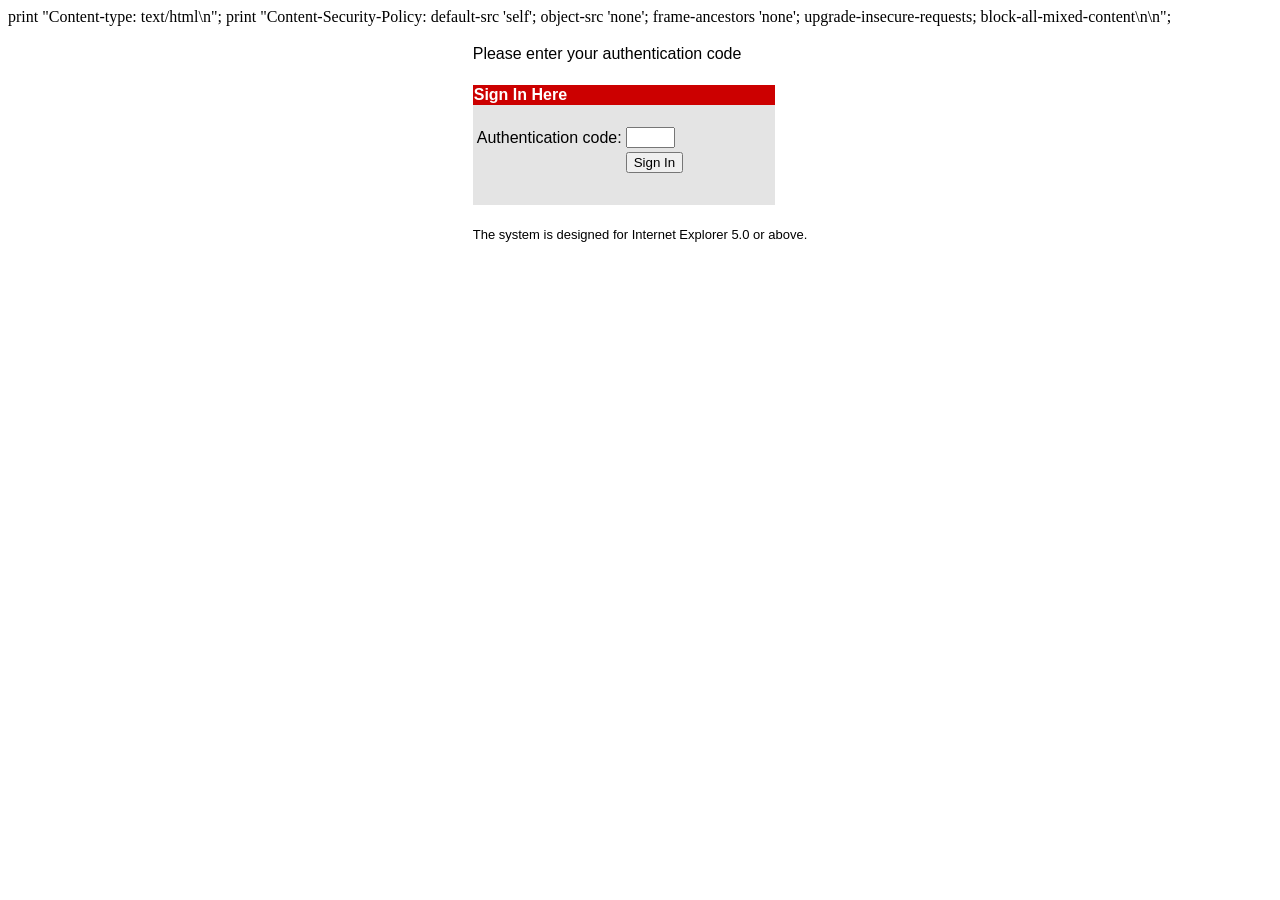
==== shipment_feeder/login_ip.html @ 8e536f46 "Add files via upload" ====
<HTML>

print "Content-type: text/html\n";
print "Content-Security-Policy: default-src 'self'; object-src 'none'; frame-ancestors 'none'; upgrade-insecure-requests; block-all-mixed-content\n\n";

<head>
<title>DHL Shipment Information Feeder</title>
<meta http-equiv="Content-Type" content="text/html; charset=iso-8859-1">
<!--<meta http-equiv="Content-Security-Policy" content="default-src 'self'; script-src 'self'">-->

<style>
<!--
 
a:link {  color: #000000; text-decoration:none}
a:visited {  color: #000000; text-decoration:none}

-->
</style>
</head>
<script src="js_client/rollovers.js" type="text/javascript"></script>
<SCRIPT LANGUAGE="javascript" SRC="js_client/formCheck.js"></SCRIPT>
<script src="js/login_ip.js" type="text/javascript"></script>

<body bgcolor="#FFFFFF" text="#000000">

<blockquote>

<center>
<font face="Frutiger, Arial">

<form id="formLogin" name="formlogin" method="post" action="login_validate.jsp">

<table border="0">
<tr>
<td colspan="2">
Please enter your authentication code<br>&nbsp;
</td>
</tr>
<tr><td>

<table border=0 cellspacing=0>
<tr bgcolor="#CC0000"><td width=300><font color="#FFFFFF" size="3" face="Arial"><b>Sign In Here</b></font></td></tr>
<tr bgcolor="#E4E4E4"><td height=100 valign="top"><br>

<table border=0>
<tr>
<td>Authentication code: </td>
<td><input type="text" name="emailadr" size="4" maxlength="4" autocomplete="off"></td>
</tr>
<!--
<tr>
<td>Password: </td>
<td><input type="password" name="passwd" size="16" maxlength="16"></td>
</tr>
-->
<tr>
<td></td>
<td>
	<input type="submit" name="Submit" value="Sign In"></td>
</tr>
<!--
<tr><td></td><td>
<input type="button" name="forgotpassword" value="Forgot Password" onClick="javascript:nextpage('forgot_password/fp_DefPage.jsp',true);">
</td></tr>
-->

</table>

</td></tr>

</table>

</td>
</tr>

<tr>
<td colspan="2">
&nbsp;<br>
<font size="2">The system is designed for Internet Explorer 5.0 or above.</font>
</td>
</tr>

</table>

<br><br>

<input type="hidden" name="passwd" value=""></td>
<input type="hidden" name="from_where" value="print_waybill">

</form>

</font>
</center>
</blockquote>
</body>


</HTML>
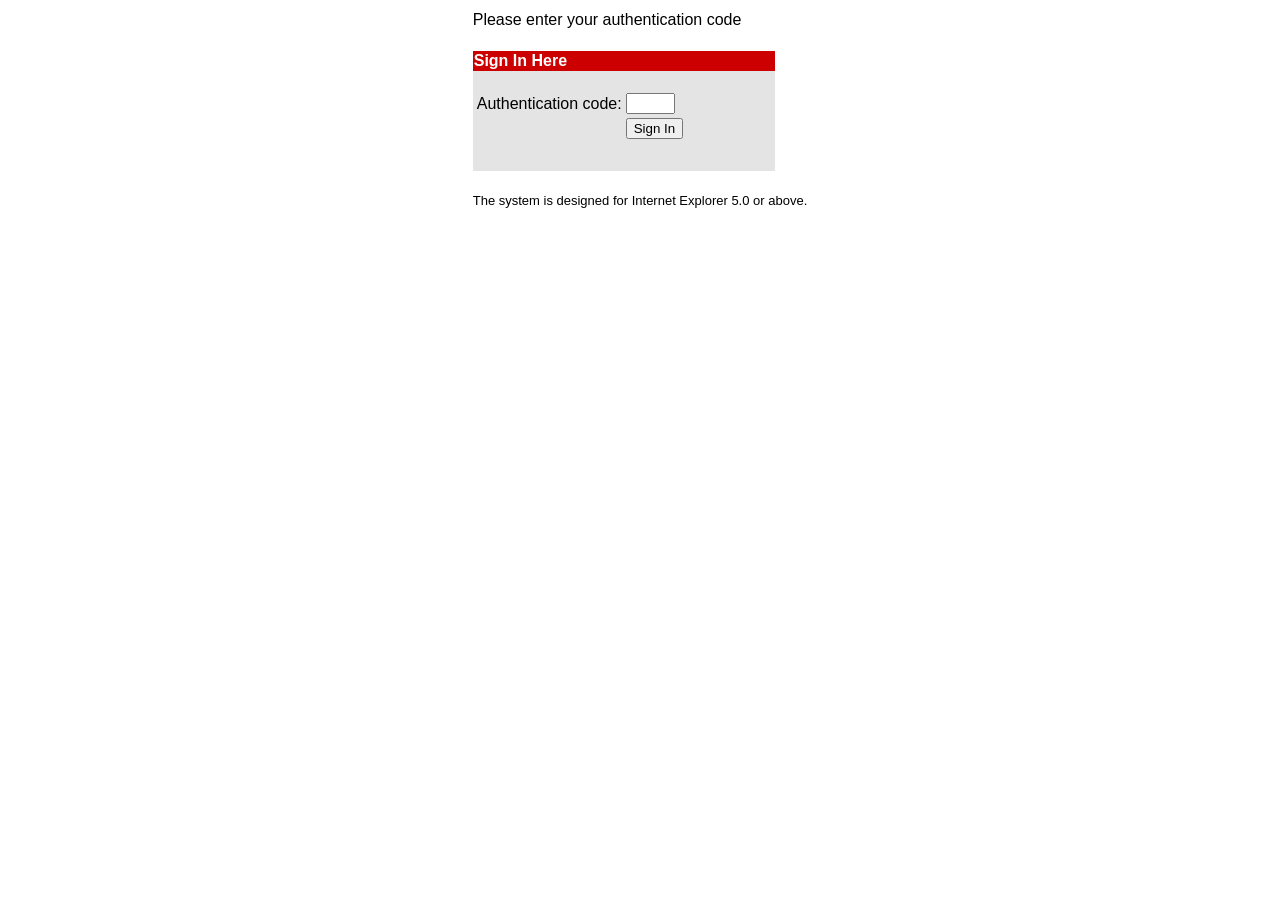
==== commit 81e3a896: "Add files via upload" ====
--- a/shipment_feeder/login_ip.html
+++ b/shipment_feeder/login_ip.html
@@ -1,7 +1,7 @@
 <HTML>
 
-print "Content-type: text/html\n";
-print "Content-Security-Policy: default-src 'self'; object-src 'none'; frame-ancestors 'none'; upgrade-insecure-requests; block-all-mixed-content\n\n";
+<!--// print "Content-type: text/html\n";-->
+<!--// print "Content-Security-Policy: default-src 'self'; object-src 'none'; frame-ancestors 'none'; upgrade-insecure-requests; block-all-mixed-content\n\n";-->
 
 <head>
 <title>DHL Shipment Information Feeder</title>
